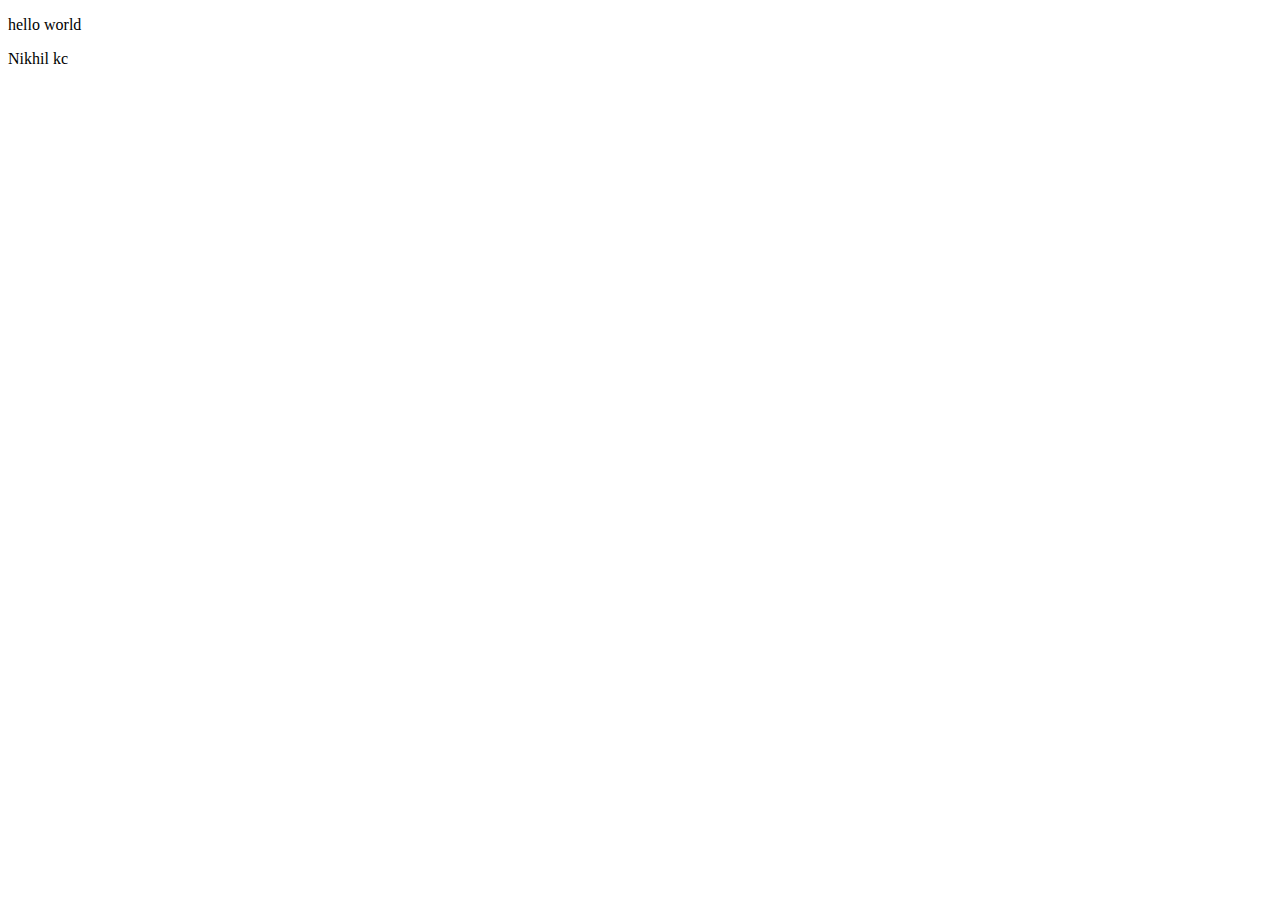
==== index.html @ dc5a2021 "Add new paragraphs and name" ====
<!DOCTYPE html>
<html lang="en">
<head>
    <meta charset="UTF-8">
    <meta name="viewport" content="width=device-width, initial-scale=1.0">
    <title>Document</title>
</head>
<body>
    <p>hello world</p>
    <p>Nikhil kc</p>
</body>
</html>
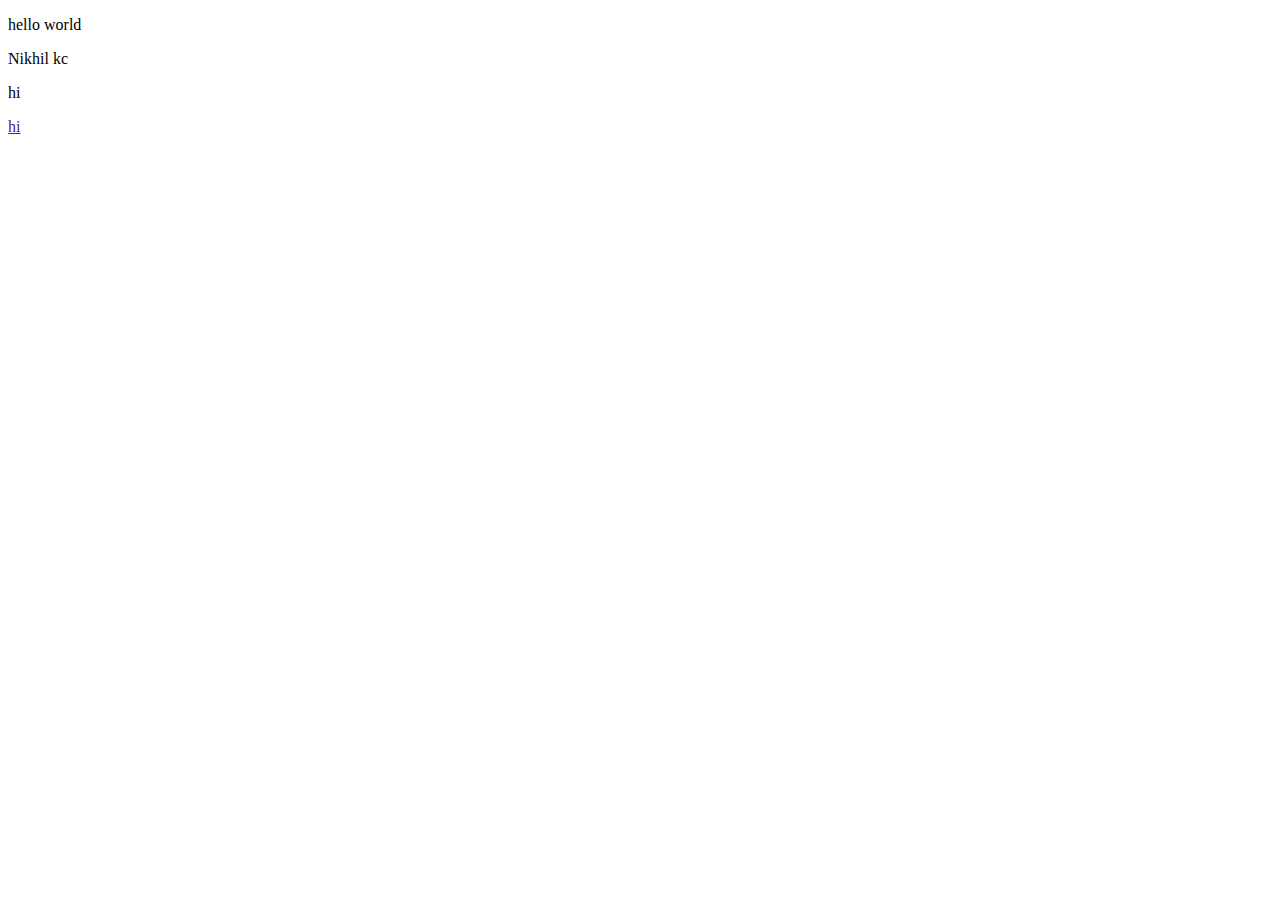
==== commit a397f49e: "paragraph" ====
--- a/index.html
+++ b/index.html
@@ -8,5 +8,7 @@
 <body>
     <p>hello world</p>
     <p>Nikhil kc</p>
+    <p>hi</p>
+    <a href="">hi</a>
 </body>
 </html>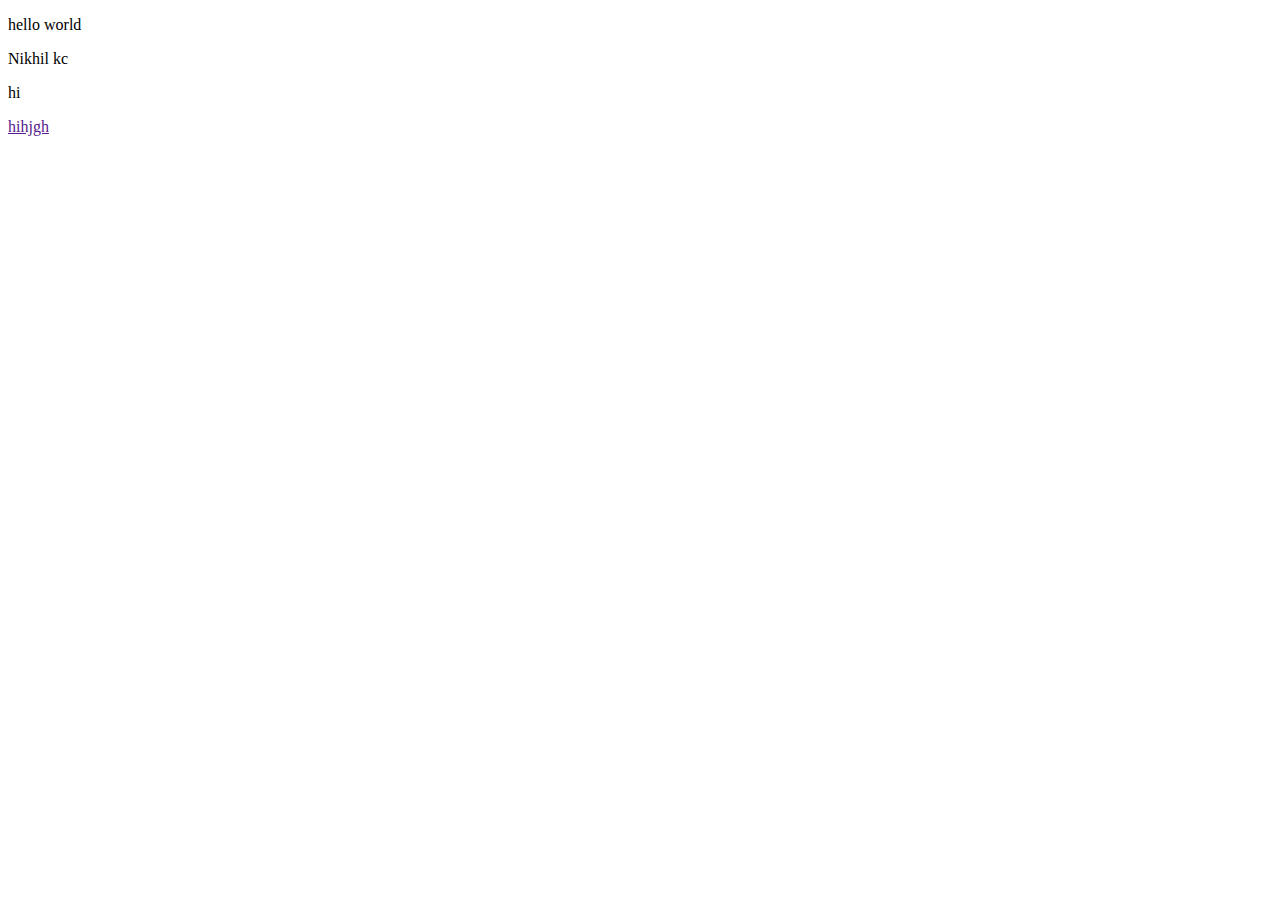
==== commit 4df66f99: "new space line added" ====
--- a/index.html
+++ b/index.html
@@ -9,6 +9,8 @@
     <p>hello world</p>
     <p>Nikhil kc</p>
     <p>hi</p>
-    <a href="">hi</a>
+    <a href="">hihjgh
+        
+    </a>
 </body>
 </html>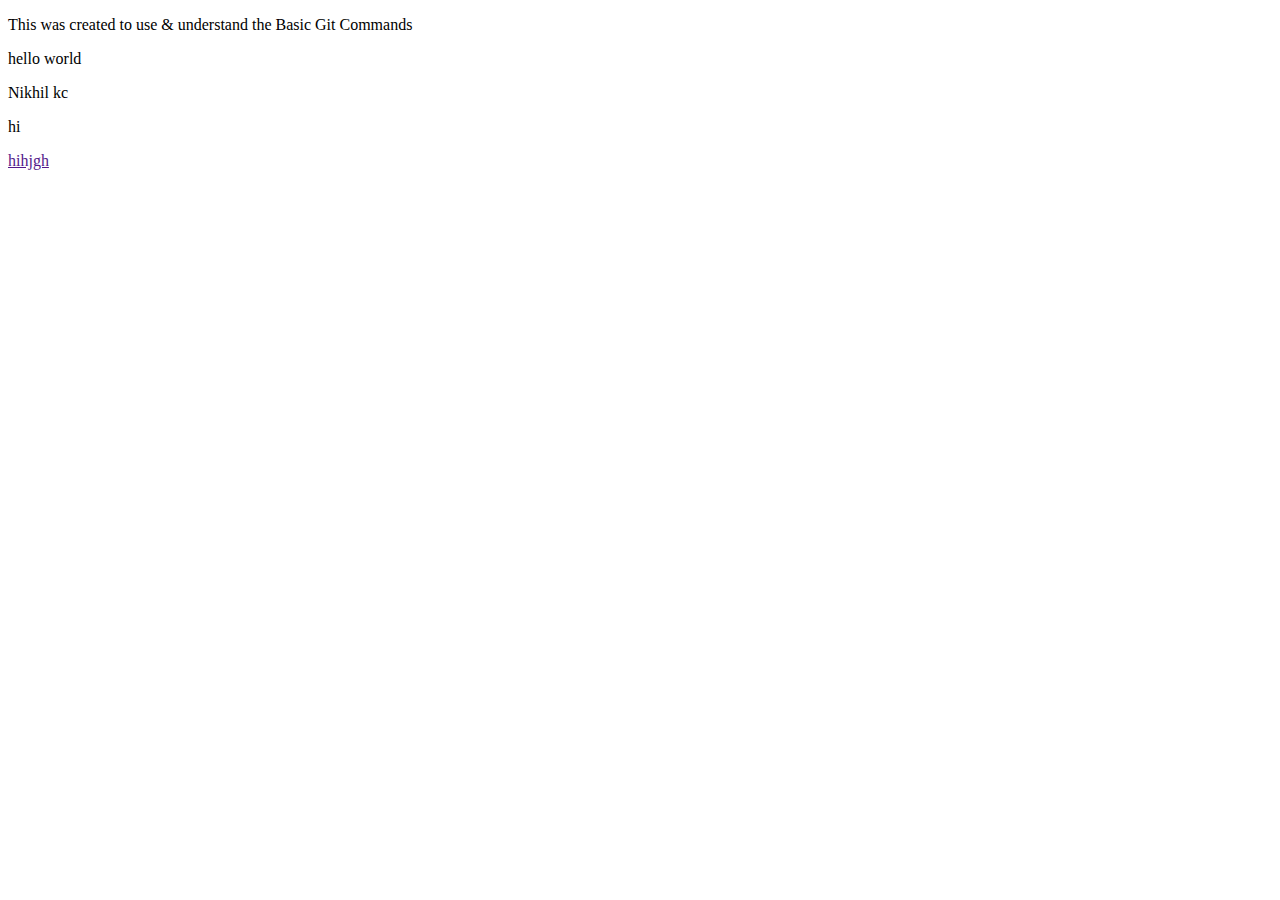
==== commit e0fecaa4: "added intro paragraph" ====
--- a/index.html
+++ b/index.html
@@ -6,6 +6,8 @@
     <title>Document</title>
 </head>
 <body>
+
+<p>This was created to use & understand the Basic Git Commands</p>
     <p>hello world</p>
     <p>Nikhil kc</p>
     <p>hi</p>
